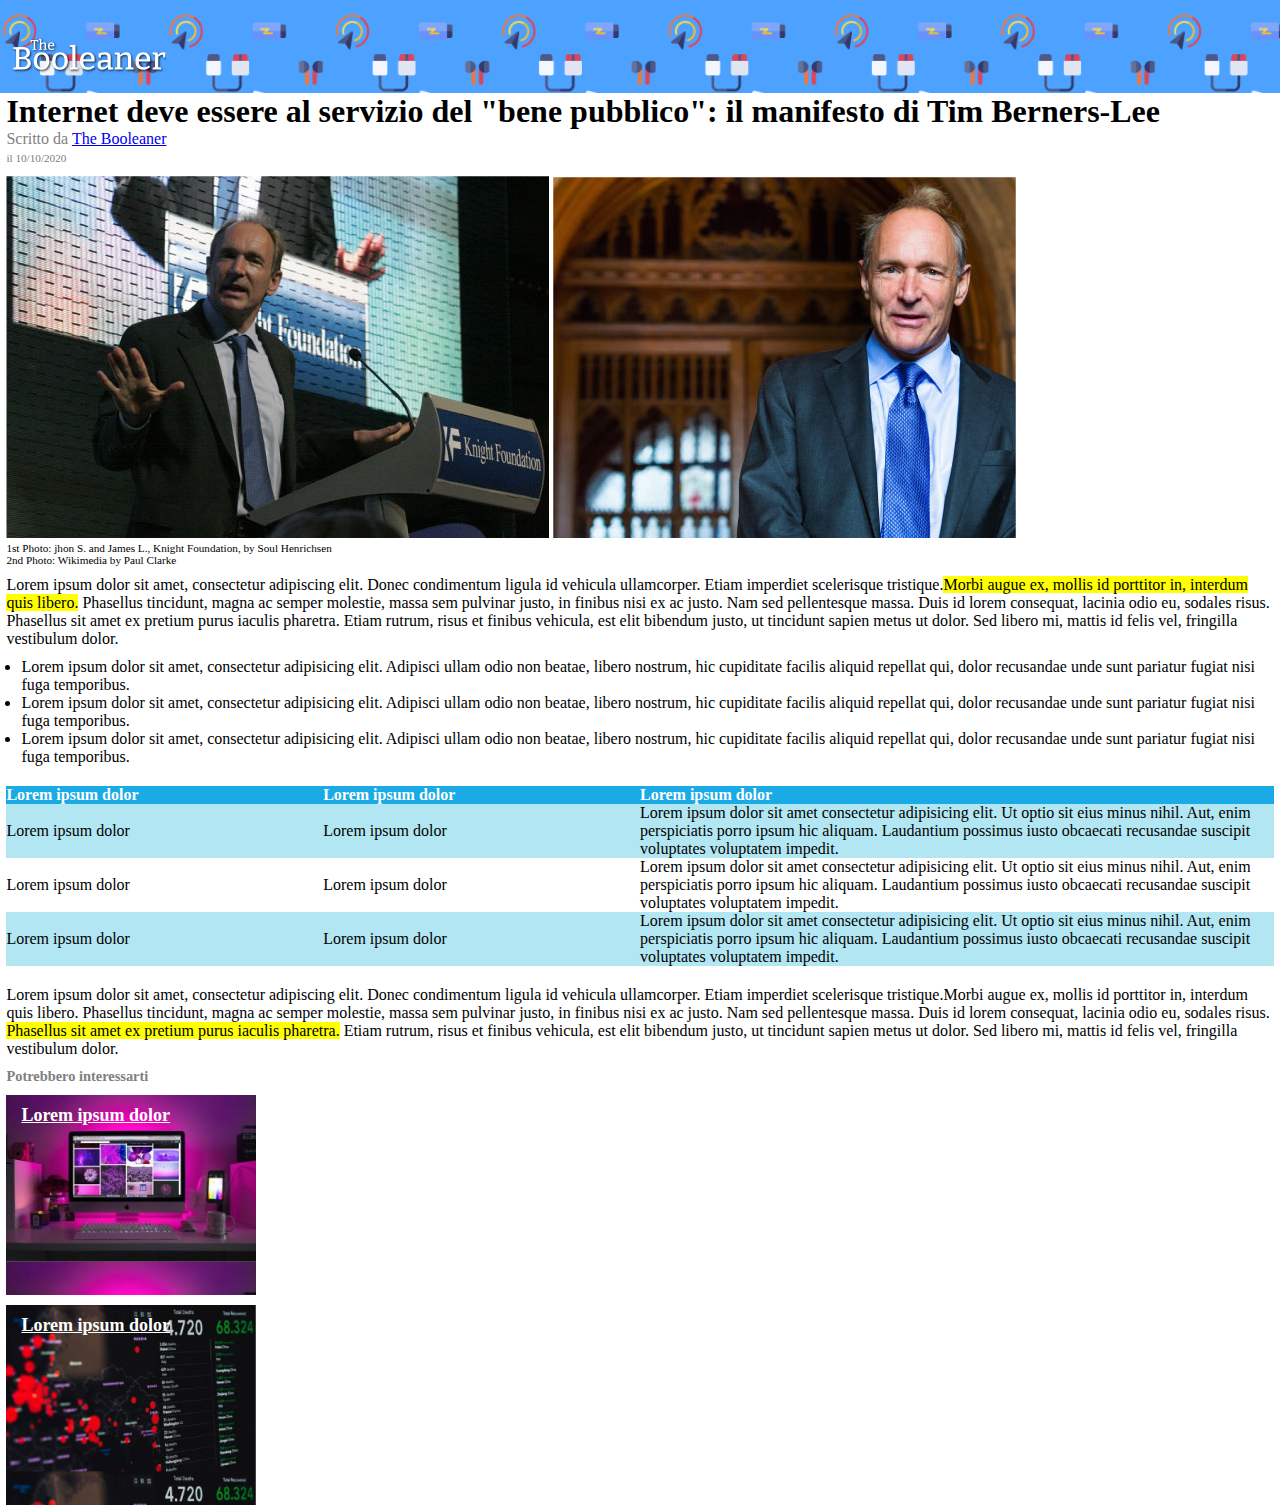
==== bonus/index.html @ 946db6e5 "Inizializzazione bonus" ====
<!DOCTYPE html>
<html lang="en">
    <head>
        <meta charset="UTF-8">
        <meta http-equiv="X-UA-Compatible" content="IE=edge">
        <meta name="viewport" content="width=device-width, initial-scale=1.0">
        <link rel="stylesheet" href="css/style.css">

        <title>The Booleaner</title>
    </head>

    <body>
        <!-- Logo, sfondo e titolo -->
        <header>
            <div id="pattern-header">
                <img src="img/logo.svg" alt="The Booleaner">
            </div>
            
            <div class="container">
                <h1>Internet deve essere al servizio del "bene pubblico": il manifesto di Tim Berners-Lee
                </h1>
                <span class="author">Scritto da <a href="https://boolean.careers/" class="link">The Booleaner</a></span>
                <br>
                <span class="author data">il 10/10/2020</span>
            </div>

        </header>

        <!-- immagini e didascalia -->
        <main>
            <figure>
                <img src="img/tim-1.jpg" alt="Foto di Tim Berners-Lee">
                <img src="img/tim-2.jpg" alt="Foto di Tim Berners-Lee 2">
                
                <figcaption>
                    1st Photo: jhon S. and James L., Knight Foundation, by Soul Henrichsen <br>
                    2nd Photo: Wikimedia by Paul Clarke
                </figcaption>
            </figure>

             <!-- Paragrafo -->
                <div class="paragrafo">
                    <p>Lorem ipsum dolor sit amet, consectetur adipiscing elit. Donec condimentum ligula id vehicula ullamcorper. Etiam imperdiet scelerisque tristique.<span class="yellow">Morbi augue ex, mollis id porttitor in, interdum quis libero.</span> Phasellus tincidunt, magna ac semper molestie, massa sem pulvinar justo, in finibus nisi ex ac justo. Nam sed pellentesque massa. Duis id lorem consequat, lacinia odio eu, sodales risus. Phasellus sit amet ex pretium purus iaculis pharetra. Etiam rutrum, risus et finibus vehicula, est elit bibendum justo, ut tincidunt sapien metus ut dolor. Sed libero mi, mattis id felis vel, fringilla vestibulum dolor.</p>
                </div>

                <!-- Unordered List -->
                <ul>
                    <li>
                        Lorem ipsum dolor sit amet, consectetur adipisicing elit. Adipisci ullam odio non beatae, libero nostrum, hic cupiditate facilis aliquid repellat qui, dolor recusandae unde sunt pariatur fugiat nisi fuga temporibus.
                    </li>
                    <li>
                        Lorem ipsum dolor sit amet, consectetur adipisicing elit. Adipisci ullam odio non beatae, libero nostrum, hic cupiditate facilis aliquid repellat qui, dolor recusandae unde sunt pariatur fugiat nisi fuga temporibus.
                    </li>
                    <li>
                        Lorem ipsum dolor sit amet, consectetur adipisicing elit. Adipisci ullam odio non beatae, libero nostrum, hic cupiditate facilis aliquid repellat qui, dolor recusandae unde sunt pariatur fugiat nisi fuga temporibus.
                    </li>
                </ul>

                <!-- Inizio Table -->
                <div>
                    <table>
                        <thead>
                            <tr>
                                <th>
                                    Lorem ipsum dolor
                                </th>
                                <th>
                                    Lorem ipsum dolor
                                </th>
                                <th class="width">
                                    Lorem ipsum dolor
                                </th>
                            </tr>
                        </thead>

                        <tbody>
                            <tr  class="light-blue">
                                <td>
                                    Lorem ipsum dolor
                                </td>
                                <td>
                                    Lorem ipsum dolor
                                </td>
                                <td>
                                    Lorem ipsum dolor sit amet consectetur adipisicing elit. Ut optio sit eius minus nihil. Aut, enim perspiciatis porro ipsum hic aliquam. Laudantium possimus iusto obcaecati recusandae suscipit voluptates voluptatem impedit.
                                </td>
                            </tr>
                            <tr>
                                <td>
                                    Lorem ipsum dolor
                                </td>
                                <td>
                                    Lorem ipsum dolor
                                </td>
                                <td>
                                    Lorem ipsum dolor sit amet consectetur adipisicing elit. Ut optio sit eius minus nihil. Aut, enim perspiciatis porro ipsum hic aliquam. Laudantium possimus iusto obcaecati recusandae suscipit voluptates voluptatem impedit.
                                </td>
                            </tr>
                            <tr  class="light-blue">
                                <td>
                                    Lorem ipsum dolor
                                </td>
                                <td>
                                    Lorem ipsum dolor
                                </td>
                                <td>
                                    Lorem ipsum dolor sit amet consectetur adipisicing elit. Ut optio sit eius minus nihil. Aut, enim perspiciatis porro ipsum hic aliquam. Laudantium possimus iusto obcaecati recusandae suscipit voluptates voluptatem impedit.
                                </td>
                            </tr>
                        </tbody>
                    </table>
                </div>
                <!-- Paragrafo 2 -->

                <p>
                    Lorem ipsum dolor sit amet, consectetur adipiscing elit. Donec condimentum ligula id vehicula ullamcorper. Etiam imperdiet scelerisque tristique.Morbi augue ex, mollis id porttitor in, interdum quis libero. Phasellus tincidunt, magna ac semper molestie, massa sem pulvinar justo, in finibus nisi ex ac justo. Nam sed pellentesque massa. Duis id lorem consequat, lacinia odio eu, sodales risus. <span class="yellow">Phasellus sit amet ex pretium purus iaculis pharetra.</span> Etiam rutrum, risus et finibus vehicula, est elit bibendum justo, ut tincidunt sapien metus ut dolor. Sed libero mi, mattis id felis vel, fringilla vestibulum dolor.
                </p>
        </main>

        <footer>
                <!-- Immagini con scritte sopra -->
            <div class="gray"><strong>Potrebbero interessarti</strong></div>
            <article id="monitor">
                <a href="https://www.amazon.it/dp/B08SWBC1LN/ref=sspa_dk_detail_4?psc=1&pd_rd_i=B08SWBC1LN&pd_rd_w=Iicds&content-id=amzn1.sym.7d53b420-4ab4-47bf-9f3c-0af37b169282&pf_rd_p=7d53b420-4ab4-47bf-9f3c-0af37b169282&pf_rd_r=JRQ6VVEA3YRX4R97NM9D&pd_rd_wg=ZMn4M&pd_rd_r=78c4457e-6a1d-426f-86eb-2510467ac553&s=pc&sp_csd=d2lkZ2V0TmFtZT1zcF9kZXRhaWw"><strong>Lorem ipsum dolor</strong></a>
            </article>
            <article id="analyst">
                <a href="https://www.google.com/"><strong>Lorem ipsum dolor</strong></a>
            </article>
        </footer>
    </body>
</html>
---- bonus/css/style.css ----
* {
    margin: 0;
    padding: 0;
    box-sizing: border-box;
}

main {
    margin: 10px 0;
    padding: 0 0.4rem;
}

#pattern-header {
    background-color: #4da1ff;
    background-image: url("../img/pattern.png");
    background-size: 26%;
}

#pattern-header img {
    width: 12%;
    margin: 12px;
    padding-top: 2%;
}

.author {
    color: gray;
}

.author.data {
    font-size: 0.7em;
}

.container {
    padding: 0 0.4rem;
}

figcaption {
    font-size: 0.7em;
}

.yellow {
    background-color: yellow;
}

ul {
    padding: 0 15px;
}

.paragrafo {
    margin: 10px 0;
}

/* Tabella */
table {
    text-align: left;
    border-collapse: collapse;
    width: 100%;
    margin: 20px 0;
}

th {

    color: white;
    background-color: rgba(26,170,230,255)
}

.light-blue {
    background-color: rgba(178,230,242,255)
}

.width {
    width: 50%;
}
/* Fine Tabella */

.gray {
    color: gray;
    font-size: 0.9em;
    margin: 10px 0;
}

footer {
    padding: 0 0.4rem;
}

#monitor {
    background-image: url("../img/monitor.jpg");
    background-size: 100%;
    margin: 10px 0;
}

#analyst {
    background-image: url("../img/graph.jpg");
    background-size: 100%;
}

footer article {
    width: 250px;
    height: 200px;
}

footer article a {
    color: white;
    font-size: 18px;
    position: relative; top: 10px; left: 15px;
}
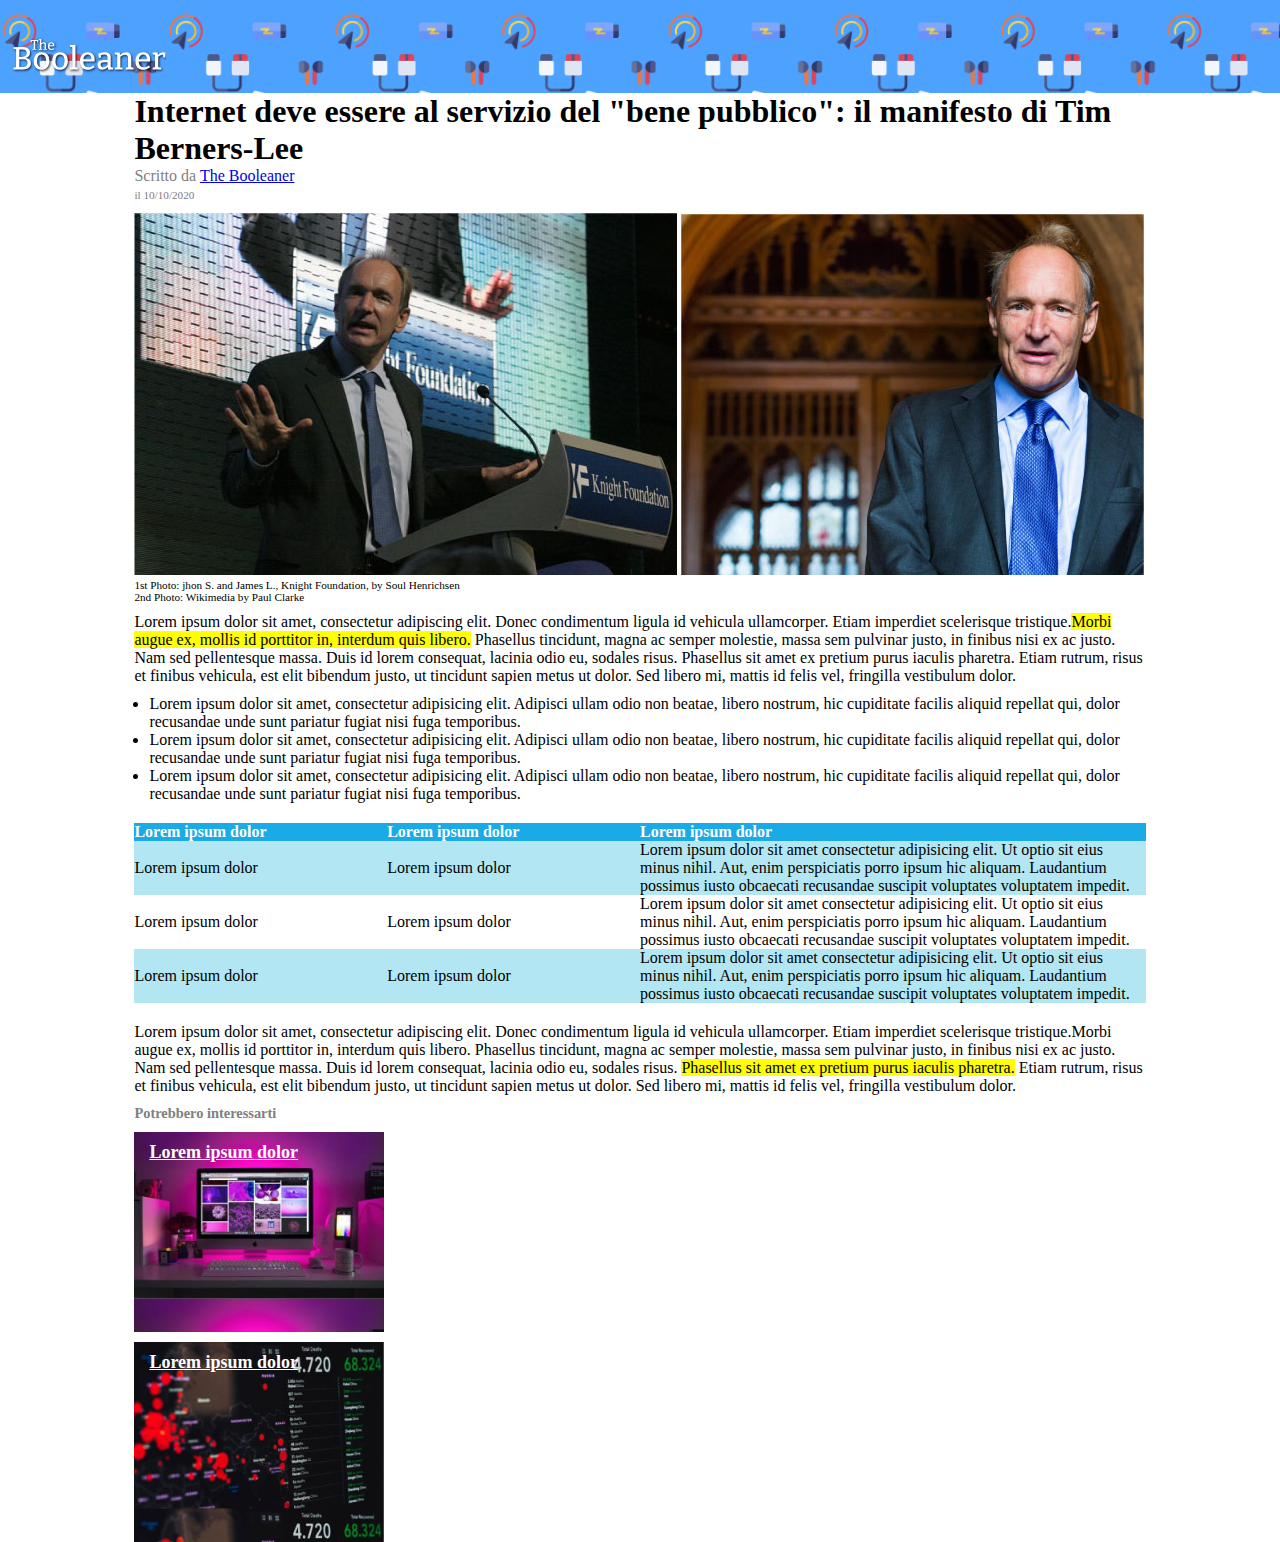
==== commit 270c2f5d: "bonus completato" ====
--- a/bonus/index.html
+++ b/bonus/index.html
@@ -11,121 +11,125 @@
 
     <body>
         <!-- Logo, sfondo e titolo -->
-        <header>
-            <div id="pattern-header">
-                <img src="img/logo.svg" alt="The Booleaner">
-            </div>
-            
-            <div class="container">
-                <h1>Internet deve essere al servizio del "bene pubblico": il manifesto di Tim Berners-Lee
-                </h1>
-                <span class="author">Scritto da <a href="https://boolean.careers/" class="link">The Booleaner</a></span>
-                <br>
-                <span class="author data">il 10/10/2020</span>
-            </div>
 
-        </header>
+            <header>
+                <div id="pattern-header">
+                    <img src="img/logo.svg" alt="The Booleaner">
+                </div>
+            </header>
 
-        <!-- immagini e didascalia -->
-        <main>
-            <figure>
-                <img src="img/tim-1.jpg" alt="Foto di Tim Berners-Lee">
-                <img src="img/tim-2.jpg" alt="Foto di Tim Berners-Lee 2">
-                
-                <figcaption>
-                    1st Photo: jhon S. and James L., Knight Foundation, by Soul Henrichsen <br>
-                    2nd Photo: Wikimedia by Paul Clarke
-                </figcaption>
-            </figure>
+        <div class="container">  
+            <header>
+                <div class="title">
+                    <h1>Internet deve essere al servizio del "bene pubblico": il manifesto di Tim Berners-Lee
+                    </h1>
+                    <span class="author">Scritto da <a href="https://boolean.careers/" class="link">The Booleaner</a></span>
+                    <br>
+                    <span class="author data">il 10/10/2020</span>
+                </div>
+            </header>
 
-             <!-- Paragrafo -->
-                <div class="paragrafo">
-                    <p>Lorem ipsum dolor sit amet, consectetur adipiscing elit. Donec condimentum ligula id vehicula ullamcorper. Etiam imperdiet scelerisque tristique.<span class="yellow">Morbi augue ex, mollis id porttitor in, interdum quis libero.</span> Phasellus tincidunt, magna ac semper molestie, massa sem pulvinar justo, in finibus nisi ex ac justo. Nam sed pellentesque massa. Duis id lorem consequat, lacinia odio eu, sodales risus. Phasellus sit amet ex pretium purus iaculis pharetra. Etiam rutrum, risus et finibus vehicula, est elit bibendum justo, ut tincidunt sapien metus ut dolor. Sed libero mi, mattis id felis vel, fringilla vestibulum dolor.</p>
-                </div>
+            <!-- immagini e didascalia -->
+            <main>
+                <figure>
+                    <img src="img/tim-1.jpg" alt="Foto di Tim Berners-Lee">
+                    <img src="img/tim-2.jpg" alt="Foto di Tim Berners-Lee 2">
+                    
+                    <figcaption>
+                        1st Photo: jhon S. and James L., Knight Foundation, by Soul Henrichsen <br>
+                        2nd Photo: Wikimedia by Paul Clarke
+                    </figcaption>
+                </figure>
 
-                <!-- Unordered List -->
-                <ul>
-                    <li>
-                        Lorem ipsum dolor sit amet, consectetur adipisicing elit. Adipisci ullam odio non beatae, libero nostrum, hic cupiditate facilis aliquid repellat qui, dolor recusandae unde sunt pariatur fugiat nisi fuga temporibus.
-                    </li>
-                    <li>
-                        Lorem ipsum dolor sit amet, consectetur adipisicing elit. Adipisci ullam odio non beatae, libero nostrum, hic cupiditate facilis aliquid repellat qui, dolor recusandae unde sunt pariatur fugiat nisi fuga temporibus.
-                    </li>
-                    <li>
-                        Lorem ipsum dolor sit amet, consectetur adipisicing elit. Adipisci ullam odio non beatae, libero nostrum, hic cupiditate facilis aliquid repellat qui, dolor recusandae unde sunt pariatur fugiat nisi fuga temporibus.
-                    </li>
-                </ul>
+                <!-- Paragrafo -->
+                    <div class="paragrafo">
+                        <p>Lorem ipsum dolor sit amet, consectetur adipiscing elit. Donec condimentum ligula id vehicula ullamcorper. Etiam imperdiet scelerisque tristique.<span class="yellow">Morbi augue ex, mollis id porttitor in, interdum quis libero.</span> Phasellus tincidunt, magna ac semper molestie, massa sem pulvinar justo, in finibus nisi ex ac justo. Nam sed pellentesque massa. Duis id lorem consequat, lacinia odio eu, sodales risus. Phasellus sit amet ex pretium purus iaculis pharetra. Etiam rutrum, risus et finibus vehicula, est elit bibendum justo, ut tincidunt sapien metus ut dolor. Sed libero mi, mattis id felis vel, fringilla vestibulum dolor.</p>
+                    </div>
 
-                <!-- Inizio Table -->
-                <div>
-                    <table>
-                        <thead>
-                            <tr>
-                                <th>
-                                    Lorem ipsum dolor
-                                </th>
-                                <th>
-                                    Lorem ipsum dolor
-                                </th>
-                                <th class="width">
-                                    Lorem ipsum dolor
-                                </th>
-                            </tr>
-                        </thead>
+                    <!-- Unordered List -->
+                    <ul>
+                        <li>
+                            Lorem ipsum dolor sit amet, consectetur adipisicing elit. Adipisci ullam odio non beatae, libero nostrum, hic cupiditate facilis aliquid repellat qui, dolor recusandae unde sunt pariatur fugiat nisi fuga temporibus.
+                        </li>
+                        <li>
+                            Lorem ipsum dolor sit amet, consectetur adipisicing elit. Adipisci ullam odio non beatae, libero nostrum, hic cupiditate facilis aliquid repellat qui, dolor recusandae unde sunt pariatur fugiat nisi fuga temporibus.
+                        </li>
+                        <li>
+                            Lorem ipsum dolor sit amet, consectetur adipisicing elit. Adipisci ullam odio non beatae, libero nostrum, hic cupiditate facilis aliquid repellat qui, dolor recusandae unde sunt pariatur fugiat nisi fuga temporibus.
+                        </li>
+                    </ul>
 
-                        <tbody>
-                            <tr  class="light-blue">
-                                <td>
-                                    Lorem ipsum dolor
-                                </td>
-                                <td>
-                                    Lorem ipsum dolor
-                                </td>
-                                <td>
-                                    Lorem ipsum dolor sit amet consectetur adipisicing elit. Ut optio sit eius minus nihil. Aut, enim perspiciatis porro ipsum hic aliquam. Laudantium possimus iusto obcaecati recusandae suscipit voluptates voluptatem impedit.
-                                </td>
-                            </tr>
-                            <tr>
-                                <td>
-                                    Lorem ipsum dolor
-                                </td>
-                                <td>
-                                    Lorem ipsum dolor
-                                </td>
-                                <td>
-                                    Lorem ipsum dolor sit amet consectetur adipisicing elit. Ut optio sit eius minus nihil. Aut, enim perspiciatis porro ipsum hic aliquam. Laudantium possimus iusto obcaecati recusandae suscipit voluptates voluptatem impedit.
-                                </td>
-                            </tr>
-                            <tr  class="light-blue">
-                                <td>
-                                    Lorem ipsum dolor
-                                </td>
-                                <td>
-                                    Lorem ipsum dolor
-                                </td>
-                                <td>
-                                    Lorem ipsum dolor sit amet consectetur adipisicing elit. Ut optio sit eius minus nihil. Aut, enim perspiciatis porro ipsum hic aliquam. Laudantium possimus iusto obcaecati recusandae suscipit voluptates voluptatem impedit.
-                                </td>
-                            </tr>
-                        </tbody>
-                    </table>
-                </div>
-                <!-- Paragrafo 2 -->
+                    <!-- Inizio Table -->
+                    <div>
+                        <table>
+                            <thead>
+                                <tr>
+                                    <th>
+                                        Lorem ipsum dolor
+                                    </th>
+                                    <th>
+                                        Lorem ipsum dolor
+                                    </th>
+                                    <th class="width">
+                                        Lorem ipsum dolor
+                                    </th>
+                                </tr>
+                            </thead>
 
-                <p>
-                    Lorem ipsum dolor sit amet, consectetur adipiscing elit. Donec condimentum ligula id vehicula ullamcorper. Etiam imperdiet scelerisque tristique.Morbi augue ex, mollis id porttitor in, interdum quis libero. Phasellus tincidunt, magna ac semper molestie, massa sem pulvinar justo, in finibus nisi ex ac justo. Nam sed pellentesque massa. Duis id lorem consequat, lacinia odio eu, sodales risus. <span class="yellow">Phasellus sit amet ex pretium purus iaculis pharetra.</span> Etiam rutrum, risus et finibus vehicula, est elit bibendum justo, ut tincidunt sapien metus ut dolor. Sed libero mi, mattis id felis vel, fringilla vestibulum dolor.
-                </p>
-        </main>
+                            <tbody>
+                                <tr  class="light-blue">
+                                    <td>
+                                        Lorem ipsum dolor
+                                    </td>
+                                    <td>
+                                        Lorem ipsum dolor
+                                    </td>
+                                    <td>
+                                        Lorem ipsum dolor sit amet consectetur adipisicing elit. Ut optio sit eius minus nihil. Aut, enim perspiciatis porro ipsum hic aliquam. Laudantium possimus iusto obcaecati recusandae suscipit voluptates voluptatem impedit.
+                                    </td>
+                                </tr>
+                                <tr>
+                                    <td>
+                                        Lorem ipsum dolor
+                                    </td>
+                                    <td>
+                                        Lorem ipsum dolor
+                                    </td>
+                                    <td>
+                                        Lorem ipsum dolor sit amet consectetur adipisicing elit. Ut optio sit eius minus nihil. Aut, enim perspiciatis porro ipsum hic aliquam. Laudantium possimus iusto obcaecati recusandae suscipit voluptates voluptatem impedit.
+                                    </td>
+                                </tr>
+                                <tr  class="light-blue">
+                                    <td>
+                                        Lorem ipsum dolor
+                                    </td>
+                                    <td>
+                                        Lorem ipsum dolor
+                                    </td>
+                                    <td>
+                                        Lorem ipsum dolor sit amet consectetur adipisicing elit. Ut optio sit eius minus nihil. Aut, enim perspiciatis porro ipsum hic aliquam. Laudantium possimus iusto obcaecati recusandae suscipit voluptates voluptatem impedit.
+                                    </td>
+                                </tr>
+                            </tbody>
+                        </table>
+                    </div>
+                    <!-- Paragrafo 2 -->
 
-        <footer>
-                <!-- Immagini con scritte sopra -->
-            <div class="gray"><strong>Potrebbero interessarti</strong></div>
-            <article id="monitor">
-                <a href="https://www.amazon.it/dp/B08SWBC1LN/ref=sspa_dk_detail_4?psc=1&pd_rd_i=B08SWBC1LN&pd_rd_w=Iicds&content-id=amzn1.sym.7d53b420-4ab4-47bf-9f3c-0af37b169282&pf_rd_p=7d53b420-4ab4-47bf-9f3c-0af37b169282&pf_rd_r=JRQ6VVEA3YRX4R97NM9D&pd_rd_wg=ZMn4M&pd_rd_r=78c4457e-6a1d-426f-86eb-2510467ac553&s=pc&sp_csd=d2lkZ2V0TmFtZT1zcF9kZXRhaWw"><strong>Lorem ipsum dolor</strong></a>
-            </article>
-            <article id="analyst">
-                <a href="https://www.google.com/"><strong>Lorem ipsum dolor</strong></a>
-            </article>
-        </footer>
+                    <p>
+                        Lorem ipsum dolor sit amet, consectetur adipiscing elit. Donec condimentum ligula id vehicula ullamcorper. Etiam imperdiet scelerisque tristique.Morbi augue ex, mollis id porttitor in, interdum quis libero. Phasellus tincidunt, magna ac semper molestie, massa sem pulvinar justo, in finibus nisi ex ac justo. Nam sed pellentesque massa. Duis id lorem consequat, lacinia odio eu, sodales risus. <span class="yellow">Phasellus sit amet ex pretium purus iaculis pharetra.</span> Etiam rutrum, risus et finibus vehicula, est elit bibendum justo, ut tincidunt sapien metus ut dolor. Sed libero mi, mattis id felis vel, fringilla vestibulum dolor.
+                    </p>
+            </main>
+
+            <footer>
+                    <!-- Immagini con scritte sopra -->
+                <div class="gray"><strong>Potrebbero interessarti</strong></div>
+                <article id="monitor">
+                    <a href="https://www.amazon.it/dp/B08SWBC1LN/ref=sspa_dk_detail_4?psc=1&pd_rd_i=B08SWBC1LN&pd_rd_w=Iicds&content-id=amzn1.sym.7d53b420-4ab4-47bf-9f3c-0af37b169282&pf_rd_p=7d53b420-4ab4-47bf-9f3c-0af37b169282&pf_rd_r=JRQ6VVEA3YRX4R97NM9D&pd_rd_wg=ZMn4M&pd_rd_r=78c4457e-6a1d-426f-86eb-2510467ac553&s=pc&sp_csd=d2lkZ2V0TmFtZT1zcF9kZXRhaWw"><strong>Lorem ipsum dolor</strong></a>
+                </article>
+                <article id="analyst">
+                    <a href="https://www.google.com/"><strong>Lorem ipsum dolor</strong></a>
+                </article>
+            </footer>
+        </div>
     </body>
 </html>--- a/bonus/css/style.css
+++ b/bonus/css/style.css
@@ -2,6 +2,11 @@
     margin: 0;
     padding: 0;
     box-sizing: border-box;
+}
+
+.container {
+    width: 80%;
+    margin: auto;
 }
 
 main {
@@ -29,7 +34,7 @@
     font-size: 0.7em;
 }
 
-.container {
+.title {
     padding: 0 0.4rem;
 }
 
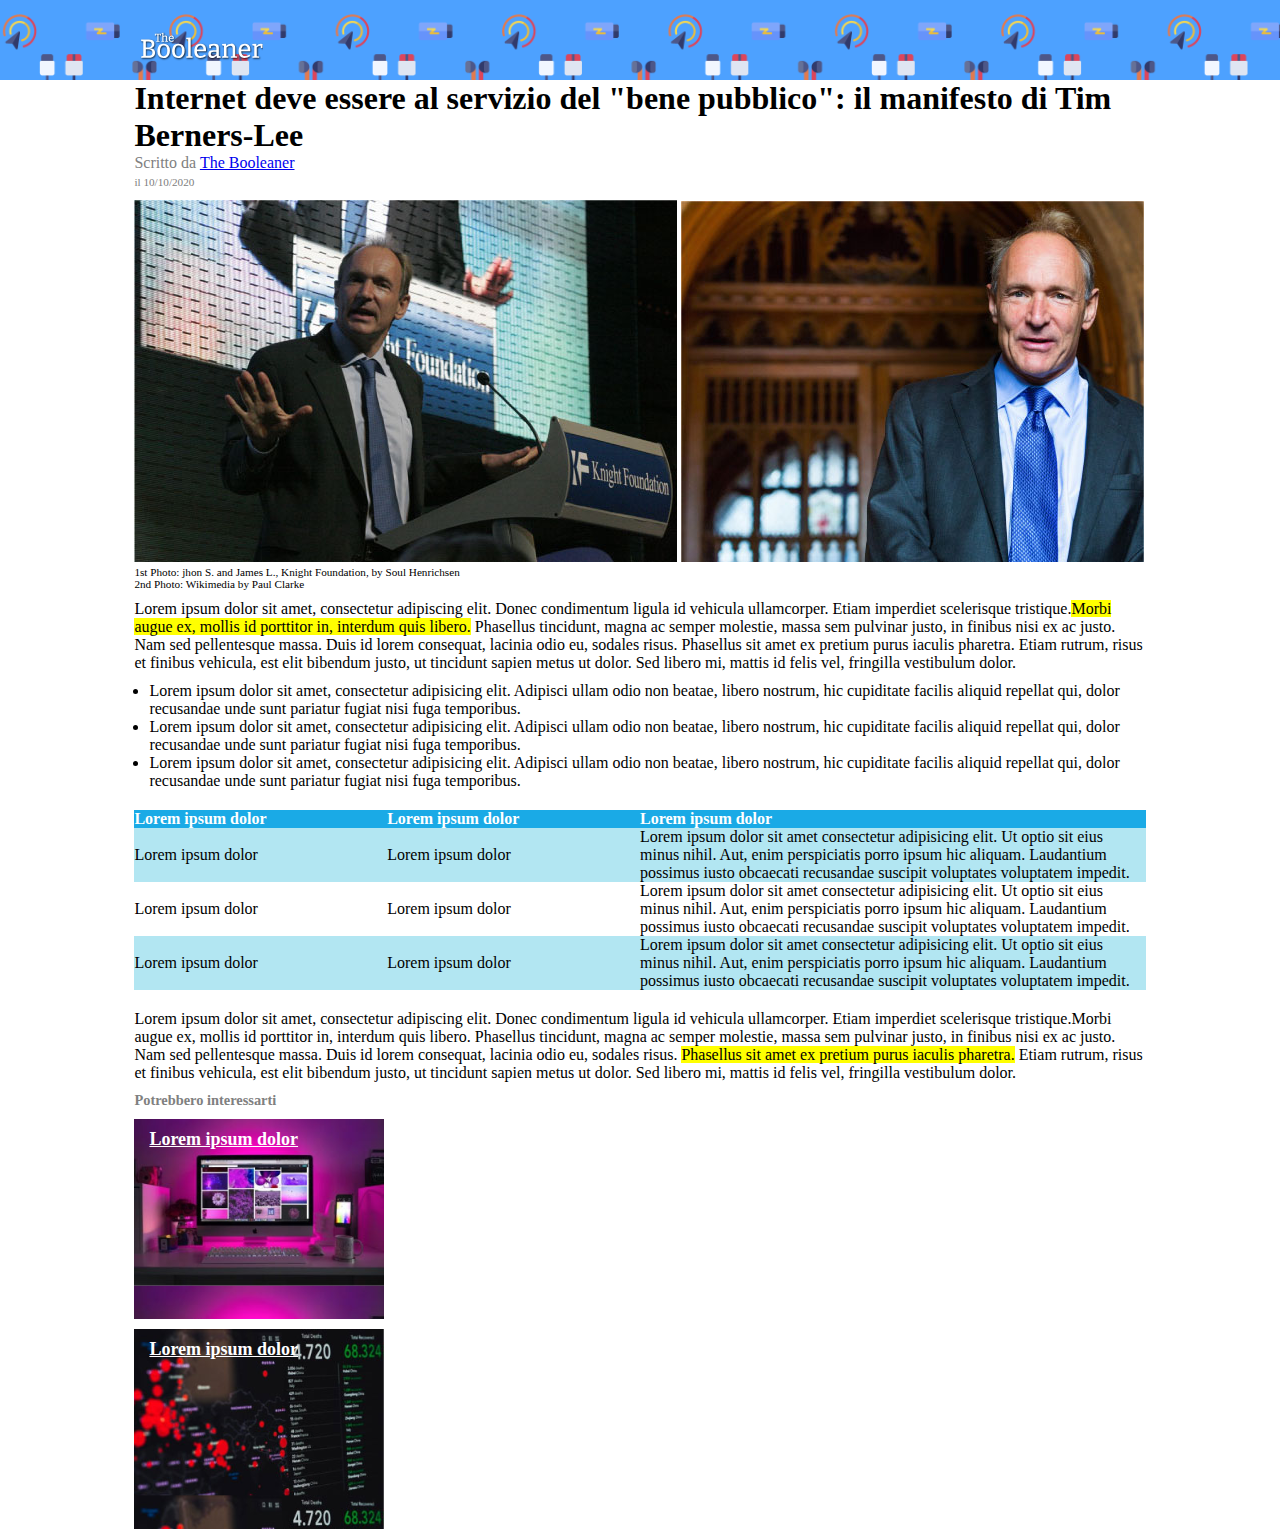
==== commit cb2e5108: "Sistemato logo" ====
--- a/bonus/index.html
+++ b/bonus/index.html
@@ -14,10 +14,11 @@
 
             <header>
                 <div id="pattern-header">
-                    <img src="img/logo.svg" alt="The Booleaner">
+                    <div class="container"><img src="img/logo.svg" alt="The Booleaner"></div>
                 </div>
             </header>
 
+            <!-- Inizio container -->
         <div class="container">  
             <header>
                 <div class="title">
@@ -131,5 +132,6 @@
                 </article>
             </footer>
         </div>
+                    <!-- Fine container -->
     </body>
 </html>